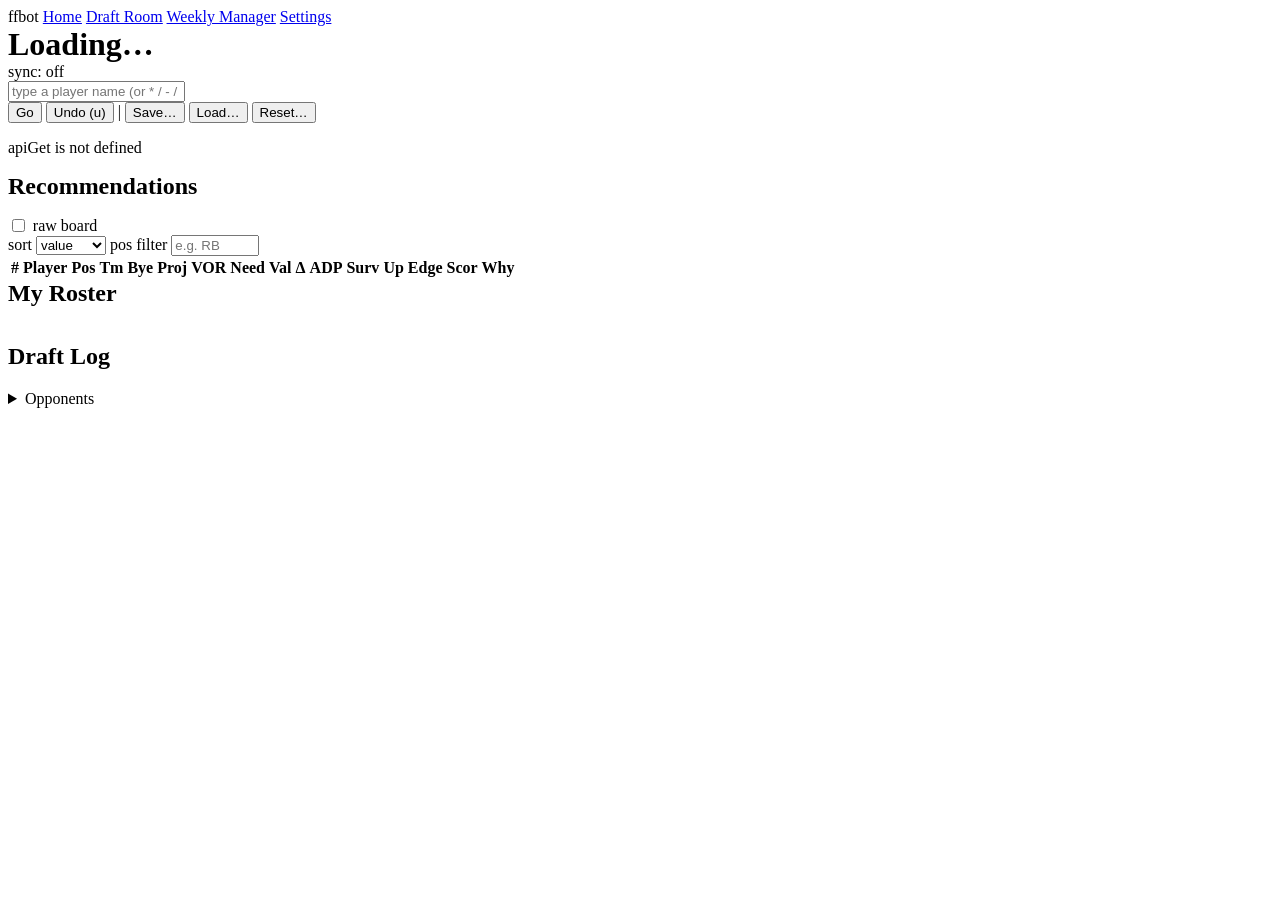
==== web/draft.html @ e7fc100a "Add draft agent bye/concentration/block edge terms and rework the draft room UI Agent: bye-collision" ====
<!doctype html>
<html lang="en">
<head>
<meta charset="utf-8">
<title>ffbot — Draft Room</title>
<link rel="stylesheet" href="/style.css">
</head>
<body>
<header class="top">
  <span class="brand">ffbot</span>
  <a href="/" data-path="/">Home</a>
  <a href="/draft" data-path="/draft">Draft Room</a>
  <a href="/weekly" data-path="/weekly">Weekly Manager</a>
  <a href="/settings" data-path="/settings">Settings</a>
</header>
<main>
  <div class="panel">
    <div class="row" style="justify-content:space-between;">
      <h1 id="header-line" style="margin:0;">Loading…</h1>
      <span id="sync-pill" class="pill">sync: off</span>
    </div>
  </div>

  <div class="panel">
    <div class="row">
      <div class="field" style="flex:1;min-width:260px;position:relative;">
        <input id="cmd-input" placeholder="type a player name (or * / - / u / x / s / p POS / me N / ?query)" autocomplete="off">
        <div id="search-dropdown" class="dropdown" style="display:none;"></div>
      </div>
      <button id="cmd-send" class="primary">Go</button>
      <button id="btn-undo">Undo (u)</button>
      <span class="dim">|</span>
      <button id="btn-save">Save…</button>
      <button id="btn-load">Load…</button>
      <button id="btn-reset" class="danger">Reset…</button>
    </div>
    <p id="message" class="msg"></p>
  </div>

  <div id="pending-panel" class="panel" style="display:none;">
    <h2 style="margin-top:0;">Multiple matches — click one, or type its number</h2>
    <table><tbody id="pending-body"></tbody></table>
  </div>

  <div class="panel">
    <div class="row" style="justify-content:space-between;align-items:flex-start;">
      <div>
        <h2 style="margin:0;">Recommendations</h2>
        <p id="rec-caption" class="dim rec-caption"></p>
      </div>
      <div class="row">
        <label style="margin:0;display:flex;flex-direction:row;align-items:center;gap:0.3rem;">
          <input type="checkbox" id="chk-raw-board" style="width:auto;">
          raw board
        </label>
        <label for="sort-select" style="margin:0;">sort</label>
        <select id="sort-select">
          <option value="value">value</option>
          <option value="vor">vor</option>
          <option value="adp">adp</option>
          <option value="urgency">urgency</option>
          <option value="upside">upside</option>
          <option value="edge">edge</option>
        </select>
        <label for="filter-input" style="margin:0;">pos filter</label>
        <input id="filter-input" placeholder="e.g. RB" style="width:5rem;">
      </div>
    </div>

    <div id="rec-banner" class="banner" style="display:none;"></div>
    <div id="primary-rec" style="display:none;"></div>
    <div id="rec-bands" style="display:none;"></div>

    <div class="tablewrap scrollbox" id="rec-tablewrap">
      <table>
        <thead><tr id="rec-head">
          <th>#</th><th>Player</th><th>Pos</th><th>Tm</th><th>Bye</th>
          <th>Proj</th><th data-col="vor">VOR</th><th>Need</th>
          <th data-col="value">Val</th><th title="Opportunity cost vs. the primary pick">Δ</th>
          <th data-col="adp">ADP</th><th data-col="urgency">Surv</th>
          <th data-col="upside">Up</th><th data-col="edge">Edge</th><th>Scor</th>
          <th class="why-col">Why</th>
        </tr></thead>
        <tbody id="rec-body"></tbody>
      </table>
    </div>
  </div>

  <div id="alerts-panel" class="panel" style="display:none;">
    <h2 style="margin-top:0;">Alerts</h2>
    <ul id="alerts-list" class="alerts"></ul>
  </div>

  <div class="grid-2">
    <div class="panel">
      <h2 style="margin-top:0;">My Roster</h2>
      <table><tbody id="roster-body"></tbody></table>
      <p id="needs-between" class="dim"></p>
    </div>
    <div class="panel">
      <h2 style="margin-top:0;">Draft Log</h2>
      <div class="tablewrap scrollbox">
        <table><tbody id="last-picks-body"></tbody></table>
      </div>
    </div>
  </div>

  <details class="panel" id="opponents-panel">
    <summary>Opponents</summary>
    <p id="demand-line" class="dim"></p>
    <div id="opponents-tabs" class="row tabs" style="margin:0.6rem 0;"></div>
    <table><tbody id="opponent-roster-body"></tbody></table>
    <p id="opponent-unfilled" class="dim"></p>
  </details>
</main>
<script src="/common.js"></script>
<script>
let currentState = null;
let showRawBoard = false;

// --- Header / pending -------------------------------------------------

function renderHeader(h) {
  const onClock = h.on_the_clock ? "YOU ARE ON THE CLOCK" : `team ${h.slot_on_clock} on the clock`;
  document.getElementById("header-line").textContent =
    `PICK ${h.pick} · R${h.round}.${String(h.slot_on_clock).padStart(2, "0")} · ${onClock}`;
  const pill = document.getElementById("sync-pill");
  pill.textContent = `sync: ${h.sync_status}`;
  pill.classList.toggle("on", h.sync_status === "live");
}

function renderPending(pending) {
  const panel = document.getElementById("pending-panel");
  const body = document.getElementById("pending-body");
  body.innerHTML = "";
  if (!pending || pending.length === 0) { panel.style.display = "none"; return; }
  panel.style.display = "block";
  for (const p of pending) {
    const tr = el("tr", { onclick: () => sendPick(p.key) }, [
      el("td", { text: String(p.index) }),
      el("td", { text: p.name }),
      el("td", { text: p.position }),
      el("td", { text: p.team }),
      el("td", { text: fmt(p.proj, 0) }),
      el("td", { text: p.adp !== null ? fmt(p.adp, 0) : "-" }),
    ]);
    body.appendChild(tr);
  }
}

// --- Recommendations ---------------------------------------------------
//
// Ranking is always by `value` (need + depth + edge) — see `rec-caption`.
// When it's my turn, rank 1 is a primary-pick card and ranks 2..N are a
// scrollable table with an opportunity-cost (Δ) column against the
// primary. When it isn't, the same list is grouped by how likely each
// player is to survive to my NEXT pick — ranking them straight by value
// there is close to meaningless, since the top of the list is often
// ~0% likely to reach me.

const SORT_LABELS = { value: "Val", vor: "VOR", adp: "ADP", urgency: "Surv", upside: "Up", edge: "Edge" };

const SURVIVAL_BANDS = [
  { key: "likely", label: "LIKELY", hint: ">60% survive", test: (r) => r.survival !== null && r.survival !== undefined && r.survival > 0.6 },
  { key: "coinflip", label: "COIN FLIP", hint: "25–60%", test: (r) => r.survival !== null && r.survival !== undefined && r.survival >= 0.25 && r.survival <= 0.6 },
  { key: "longshot", label: "LONGSHOT", hint: "<25% — likely gone", test: (r) => r.survival !== null && r.survival !== undefined && r.survival < 0.25 },
  { key: "unknown", label: "NO ADP DATA", hint: "survival unknown", test: (r) => r.survival === null || r.survival === undefined },
];

function whyChildren(r) {
  const children = [];
  if (r.intel_note) children.push(el("div", { class: "intel-note", text: r.intel_note }));
  const flagText = r.flags && r.flags.length ? ` [${r.flags.join(", ")}]` : "";
  const rest = (r.why_parts || []).join("; ") + flagText;
  if (rest) children.push(el("div", { class: "why-rest", text: rest }));
  return children;
}

function recRow(r, opts) {
  opts = opts || {};
  const cells = [
    el("td", { text: String(r.rank) }),
    el("td", { text: r.name }),
    el("td", { text: r.position }),
    el("td", { text: r.team }),
    el("td", { text: r.bye_week !== null ? String(r.bye_week) : "-" }),
    el("td", { text: fmt(r.proj) }),
    el("td", { text: fmt(r.vor) }),
    el("td", { text: fmt(r.need) }),
    el("td", { text: fmt(r.value) }),
  ];
  if (opts.primaryValue !== undefined) {
    const delta = opts.primaryValue - r.value;
    cells.push(el("td", { text: delta > 0.05 ? `-${fmt(delta)}` : "-" }));
  } else {
    cells.push(el("td", { text: "-" }));
  }
  cells.push(
    el("td", { text: r.adp !== null ? fmt(r.adp, 0) : "-" }),
    el("td", { text: r.survival !== null && r.survival !== undefined ? `${fmt(r.survival * 100, 0)}%` : "-" }),
    el("td", { text: r.upside ? fmt(r.upside * 100, 0) : "-" }),
    el("td", { text: r.arbitrage ? fmt(r.arbitrage, 0) : "-" }),
    el("td", { text: r.scoring_edge ? fmt(r.scoring_edge, 0) : "-" }),
    el("td", { class: "why" }, whyChildren(r)),
  );
  return el("tr", { onclick: () => sendPick(r.key) }, cells);
}

function bandRow(r) {
  const survText = r.survival !== null && r.survival !== undefined ? `${fmt(r.survival * 100, 0)}%` : "-";
  const byeText = r.bye_week !== null ? ` · bye ${r.bye_week}` : "";
  return el("tr", { onclick: () => sendPick(r.key), class: r.rank === 1 ? "" : "" }, [
    el("td", { text: String(r.rank) }),
    el("td", { text: `${r.name} (${r.position}${r.team ? " " + r.team : ""}${byeText})` }),
    el("td", { text: survText }),
    el("td", { text: fmt(r.value) }),
    el("td", { class: "why" }, whyChildren(r)),
  ]);
}

function renderPrimaryCard(primary, header) {
  const box = document.getElementById("primary-rec");
  box.innerHTML = "";
  const survivalNote = primary.survival !== null && primary.survival !== undefined
    ? `${fmt(primary.survival * 100, 0)}% chance he's still there at your next pick`
    : "no ADP data to estimate survival";
  box.appendChild(el("div", { class: "primary-rec" }, [
    el("div", { class: "prow" }, [
      el("span", { class: "pname", text: `#1 pick · ${primary.name} (${primary.position}${primary.team ? " " + primary.team : ""})` }),
      el("span", { class: "pvalue", text: `val ${fmt(primary.value)}` }),
    ]),
    el("div", { class: "pmeta", text:
      `bye ${primary.bye_week !== null ? primary.bye_week : "-"} · proj ${fmt(primary.proj)} · ` +
      `VOR ${fmt(primary.vor)} · ADP ${primary.adp !== null ? fmt(primary.adp, 0) : "-"}` }),
    el("div", { class: "pwhy" }, whyChildren(primary)),
    el("div", { class: "psurvival", text: `If you pass: ${survivalNote}` }),
    el("button", { class: "primary", text: "Draft this player", onclick: () => sendPick(primary.key) }),
  ]));
  box.style.display = "block";
}

function renderRecCaption(state) {
  const cap = document.getElementById("rec-caption");
  const label = SORT_LABELS[state.sort] || state.sort;
  cap.textContent = state.sort === "value"
    ? "Ranked by Val = need + depth + edge · every other column is context."
    : `Top picks by Val, re-sorted by ${label} · Val (highlighted) is still the underlying ranking.`;
  document.querySelectorAll("#rec-head th[data-col]").forEach((th) => {
    th.classList.toggle("sort-active", th.dataset.col === state.sort);
  });
}

function renderRecs(state) {
  const recs = state.recommendations;
  const header = state.header;
  const banner = document.getElementById("rec-banner");
  const primaryBox = document.getElementById("primary-rec");
  const bandsBox = document.getElementById("rec-bands");
  const tableWrap = document.getElementById("rec-tablewrap");
  const body = document.getElementById("rec-body");
  body.innerHTML = "";
  bandsBox.innerHTML = "";

  if (!recs.length) {
    banner.style.display = "none";
    primaryBox.style.display = "none";
    bandsBox.style.display = "none";
    tableWrap.style.display = "block";
    return;
  }

  const planning = header.mode === "planning" && !showRawBoard;

  if (planning) {
    banner.textContent = header.next_my_pick === null
      ? "PLANNING — no more picks of yours are scheduled"
      : `PLANNING · your next pick is #${header.next_my_pick} · ` +
        `${header.picks_until_mine} pick${header.picks_until_mine === 1 ? "" : "s"} away`;
    banner.style.display = "block";
    primaryBox.style.display = "none";
    tableWrap.style.display = "none";
    bandsBox.style.display = "block";

    for (const band of SURVIVAL_BANDS) {
      const rows = recs.filter(band.test);
      if (!rows.length) continue;
      bandsBox.appendChild(el("div", { class: `band ${band.key}` }, [
        el("h3", { text: `${band.label} (${band.hint}) — ${rows.length}` }),
        el("table", {}, [el("tbody", {}, rows.map((r) => bandRow(r)))]),
      ]));
    }
    return;
  }

  banner.style.display = "none";
  bandsBox.style.display = "none";
  tableWrap.style.display = "block";

  const primary = recs[0];
  renderPrimaryCard(primary, header);
  for (const r of recs.slice(1)) {
    body.appendChild(recRow(r, { primaryValue: primary.value }));
  }
}

// --- Alerts / roster / draft log / opponents ---------------------------

function renderAlerts(alerts) {
  const panel = document.getElementById("alerts-panel");
  const list = document.getElementById("alerts-list");
  list.innerHTML = "";
  if (!alerts || alerts.length === 0) { panel.style.display = "none"; return; }
  panel.style.display = "block";
  for (const a of alerts) list.appendChild(el("li", { text: a }));
}

function renderRoster(roster) {
  const body = document.getElementById("roster-body");
  body.innerHTML = "";
  for (const p of roster) {
    body.appendChild(el("tr", {}, [
      el("td", { text: p.position }),
      el("td", { text: p.name }),
      el("td", { text: fmt(p.proj, 0) }),
    ]));
  }
}

function renderDraftLog(log) {
  const body = document.getElementById("last-picks-body");
  body.innerHTML = "";
  for (const p of log || []) {
    body.appendChild(el("tr", {}, [
      el("td", { text: String(p.number) }),
      el("td", { text: p.slot !== null && p.slot !== undefined ? `R${p.slot}` : "?" }),
      el("td", { text: p.mine ? "YOU" : "opp" }),
      el("td", { text: p.name }),
    ]));
  }
}

let selectedOpponentSlot = null;

function renderOpponents(opponents, mySlot) {
  opponents = opponents || [];
  const tabs = document.getElementById("opponents-tabs");
  tabs.innerHTML = "";
  if (selectedOpponentSlot === null || !opponents.some((o) => o.slot === selectedOpponentSlot)) {
    selectedOpponentSlot = mySlot;
  }
  for (const o of opponents) {
    tabs.appendChild(el("button", {
      class: "tab-btn" + (o.slot === selectedOpponentSlot ? " active" : ""),
      onclick: () => { selectedOpponentSlot = o.slot; renderOpponents(opponents, mySlot); },
      text: o.is_me ? `You (slot ${o.slot})` : `Team ${o.slot}`,
    }));
  }
  const body = document.getElementById("opponent-roster-body");
  body.innerHTML = "";
  const selected = opponents.find((o) => o.slot === selectedOpponentSlot);
  const unfilledLabel = document.getElementById("opponent-unfilled");
  if (!selected) { unfilledLabel.textContent = ""; return; }
  for (const p of selected.roster) {
    body.appendChild(el("tr", {}, [
      el("td", { text: p.position }),
      el("td", { text: p.name }),
      el("td", { text: fmt(p.proj, 0) }),
    ]));
  }
  unfilledLabel.textContent = selected.unfilled.length
    ? `Still needs: ${selected.unfilled.join(", ")}`
    : "Starting lineup fully covered.";
}

function renderDemandLine(demand) {
  const target = document.getElementById("demand-line");
  const entries = Object.entries(demand || {}).filter(([, v]) => v > 0);
  if (!entries.length) { target.textContent = "No standout demand from the teams ahead of your next pick."; return; }
  entries.sort((a, b) => b[1] - a[1]);
  target.textContent = "Teams picking before your next turn still need: " +
    entries.map(([pos, v]) => `${pos} (${fmt(v * 100, 0)}%)`).join(", ");
}

function renderNeedsBetween(nb) {
  const entries = Object.entries(nb || {});
  const target = document.getElementById("needs-between");
  if (entries.length === 0) { target.textContent = ""; return; }
  entries.sort((a, b) => b[1] - a[1]);
  target.textContent = "Since your last pick: " + entries.map(([pos, n]) => `${n} ${pos}`).join(", ");
}

function renderMessage(text, isError) {
  const el2 = document.getElementById("message");
  el2.textContent = text || "";
  el2.classList.toggle("error", !!isError);
}

// --- State plumbing ------------------------------------------------------

function applyState(state) {
  currentState = state;
  renderHeader(state.header);
  renderPending(state.pending);
  renderRecCaption(state);
  renderRecs(state);
  renderAlerts(state.alerts);
  renderRoster(state.roster);
  renderDraftLog(state.draft_log);
  renderOpponents(state.opponents, state.header.my_slot);
  renderDemandLine(state.demand_ahead);
  renderNeedsBetween(state.needs_between);
  renderMessage(state.message, false);
  document.getElementById("sort-select").value = state.sort;
  document.getElementById("filter-input").value = state.filter_pos || "";
  closeDropdown();
}

async function refresh() {
  try {
    applyState(await apiGet("/api/draft/state"));
  } catch (e) {
    renderMessage(e.message, true);
  }
}

async function sendCommand(line) {
  if (!line) return;
  try {
    applyState(await apiPost("/api/draft/command", { line }));
  } catch (e) {
    renderMessage(e.message, true);
  }
}

async function sendPick(key, mine) {
  try {
    applyState(await apiPost("/api/draft/pick", { key, mine: mine === undefined ? null : mine }));
  } catch (e) {
    renderMessage(e.message, true);
  }
}

// --- Name-search dropdown -------------------------------------------------
//
// Debounced and abort-guarded: the GUI's HTTP server is deliberately
// single-threaded (see scripts/gui.py), so every keystroke's request would
// otherwise serialize behind the last one and the dropdown would lag typing.

let searchTimer = null;
let searchAbort = null;
let dropdownMatches = [];
let dropdownIndex = -1;

function closeDropdown() {
  dropdownMatches = [];
  dropdownIndex = -1;
  const dd = document.getElementById("search-dropdown");
  dd.style.display = "none";
  dd.innerHTML = "";
}

function isCommandLine(raw) {
  const t = raw.trim();
  if (t === "") return true;
  if (t === "u" || t === "x" || t === "s" || t === "q") return true;
  if (/^p(\s|$)/.test(t)) return true;
  if (/^me\s/.test(t)) return true;
  if (t.startsWith("?")) return true;
  if (currentState && currentState.pending && currentState.pending.length && /^\d+$/.test(t)) return true;
  return false;
}

function searchTerm(raw) {
  const t = raw.trim();
  if (t.startsWith("*") || t.startsWith("-")) return t.slice(1).trim();
  return t;
}

function scheduleSearch() {
  const raw = document.getElementById("cmd-input").value;
  if (isCommandLine(raw)) { closeDropdown(); return; }
  const term = searchTerm(raw);
  if (term.length < 2) { closeDropdown(); return; }
  if (searchTimer) clearTimeout(searchTimer);
  searchTimer = setTimeout(() => runSearch(term), 120);
}

async function runSearch(term) {
  if (searchAbort) searchAbort.abort();
  searchAbort = new AbortController();
  try {
    const res = await fetch(`/api/draft/search?q=${encodeURIComponent(term)}&limit=8`, { signal: searchAbort.signal });
    const data = await res.json();
    renderDropdown(data.matches || []);
  } catch (e) {
    if (e.name !== "AbortError") closeDropdown();
  }
}

function renderDropdown(matches) {
  dropdownMatches = matches;
  dropdownIndex = matches.length ? 0 : -1;
  const dd = document.getElementById("search-dropdown");
  dd.innerHTML = "";
  if (!matches.length) { dd.style.display = "none"; return; }
  matches.forEach((m, i) => {
    dd.appendChild(el("div", {
      class: "drow" + (i === 0 ? " active" : ""),
      onmousedown: (e) => { e.preventDefault(); pickFromDropdown(m); },
    }, [
      el("span", { class: "dname", text: `${m.name} (${m.position}${m.team ? " " + m.team : ""})` }),
      el("span", { class: "dmeta", text: m.adp !== null ? `ADP ${fmt(m.adp, 0)}` : "" }),
    ]));
  });
  dd.style.display = "block";
}

function moveDropdown(delta) {
  if (!dropdownMatches.length) return;
  dropdownIndex = Math.max(0, Math.min(dropdownMatches.length - 1, dropdownIndex + delta));
  [...document.getElementById("search-dropdown").children].forEach((row, i) => {
    row.classList.toggle("active", i === dropdownIndex);
  });
}

function pickFromDropdown(m) {
  const raw = document.getElementById("cmd-input").value.trim();
  const mine = raw.startsWith("*") ? true : raw.startsWith("-") ? false : null;
  document.getElementById("cmd-input").value = "";
  closeDropdown();
  sendPick(m.key, mine);
}

// --- Wiring ----------------------------------------------------------------

document.getElementById("cmd-input").addEventListener("input", scheduleSearch);
document.getElementById("cmd-input").addEventListener("keydown", (e) => {
  if (e.key === "ArrowDown") { e.preventDefault(); moveDropdown(1); return; }
  if (e.key === "ArrowUp") { e.preventDefault(); moveDropdown(-1); return; }
  if (e.key === "Escape") { closeDropdown(); return; }
  if (e.key === "Enter") {
    if (dropdownIndex >= 0 && dropdownMatches[dropdownIndex]) {
      e.preventDefault();
      pickFromDropdown(dropdownMatches[dropdownIndex]);
      return;
    }
    document.getElementById("cmd-send").click();
  }
});
document.getElementById("cmd-input").addEventListener("blur", () => {
  // Slight delay so a dropdown-row mousedown still fires before it's torn down.
  setTimeout(closeDropdown, 150);
});

document.getElementById("cmd-send").addEventListener("click", () => {
  const input = document.getElementById("cmd-input");
  closeDropdown();
  sendCommand(input.value);
  input.value = "";
});
document.getElementById("btn-undo").addEventListener("click", () => sendCommand("u"));
document.getElementById("sort-select").addEventListener("change", async (e) => {
  // draft_ui's "s" command only cycles to the next sort -- there is no
  // "jump directly to X" in the shared TUI/GUI command grammar, so the
  // dropdown gets there by cycling until it arrives.
  const target = e.target.value;
  for (let i = 0; i < 6 && currentState && currentState.sort !== target; i++) {
    await sendCommand("s");
  }
});
document.getElementById("filter-input").addEventListener("change", (e) => {
  const v = e.target.value.trim();
  sendCommand(v ? `p ${v}` : "p");
});
document.getElementById("chk-raw-board").addEventListener("change", (e) => {
  showRawBoard = e.target.checked;
  if (currentState) renderRecs(currentState);
});

document.getElementById("btn-save").addEventListener("click", async () => {
  const name = prompt("Save this draft as:");
  if (!name) return;
  try {
    const res = await apiPost("/api/draft/save", { name });
    renderMessage(`saved to ${res.saved}`, false);
  } catch (e) { renderMessage(e.message, true); }
});

document.getElementById("btn-load").addEventListener("click", async () => {
  try {
    const { saves } = await apiGet("/api/draft/saves");
    if (!saves.length) { renderMessage("no saves exist yet", true); return; }
    const name = prompt(`Load which save?\n\n${saves.join(", ")}`);
    if (!name) return;
    applyState(await apiPost("/api/draft/load", { name }));
  } catch (e) { renderMessage(e.message, true); }
});

document.getElementById("btn-reset").addEventListener("click", async () => {
  if (!confirm("Archive the current draft log and start a fresh draft?")) return;
  try {
    applyState(await apiPost("/api/draft/reset", {}));
  } catch (e) { renderMessage(e.message, true); }
});

refresh();
</script>
</body>
</html>
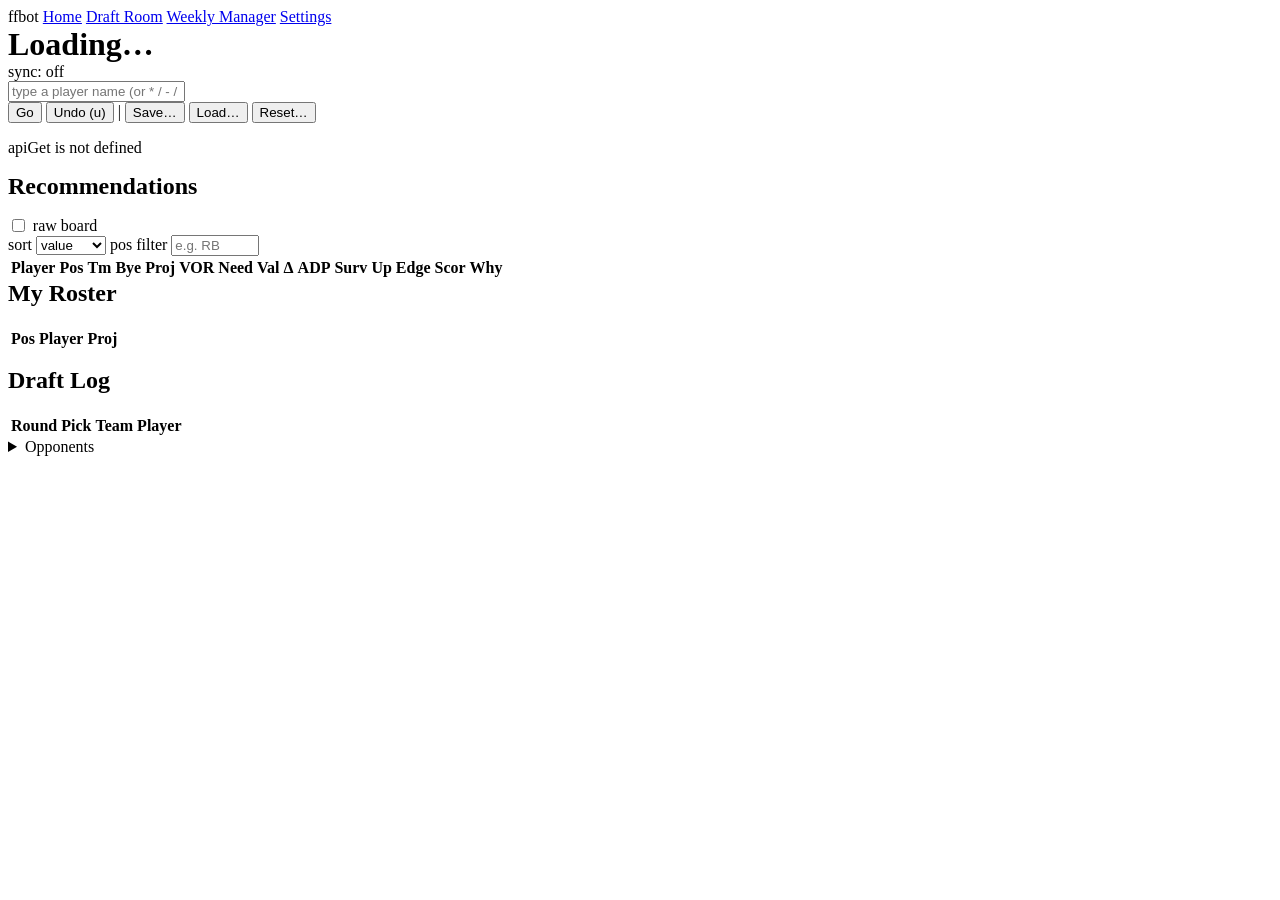
==== commit c1c61093: "Label the draft room's unlabeled numbers and fix the draft-log columns Drop the meaningless rank col" ====
--- a/web/draft.html
+++ b/web/draft.html
@@ -74,12 +74,21 @@
     <div class="tablewrap scrollbox" id="rec-tablewrap">
       <table>
         <thead><tr id="rec-head">
-          <th>#</th><th>Player</th><th>Pos</th><th>Tm</th><th>Bye</th>
-          <th>Proj</th><th data-col="vor">VOR</th><th>Need</th>
-          <th data-col="value">Val</th><th title="Opportunity cost vs. the primary pick">Δ</th>
-          <th data-col="adp">ADP</th><th data-col="urgency">Surv</th>
-          <th data-col="upside">Up</th><th data-col="edge">Edge</th><th>Scor</th>
-          <th class="why-col">Why</th>
+          <th title="Click any row to draft him">Player</th>
+          <th title="Position">Pos</th>
+          <th title="NFL team">Tm</th>
+          <th title="Bye week — he scores nothing that week">Bye</th>
+          <th title="Projected season points under your league's scoring rules">Proj</th>
+          <th data-col="vor" title="Value over replacement: points above a freely-available player at the same position, fixed at board load">VOR</th>
+          <th title="Marginal season points added to your optimal starting lineup given who you've already drafted; falls to ~0 once that position is full">Need</th>
+          <th data-col="value" title="The ranking score: Need + bench depth + edge adjustments. What this list is sorted by.">Val</th>
+          <th title="Opportunity cost: Val given up by taking him instead of the #1 pick above">Δ</th>
+          <th data-col="adp" title="Average draft position — where the market actually takes him">ADP</th>
+          <th data-col="urgency" title="Chance he's still on the board at your next pick, from ADP and its spread">Surv</th>
+          <th data-col="upside" title="Researched breakout potential (0-100) from draft/intel.yml">Up</th>
+          <th data-col="edge" title="ADP arbitrage: picks past our own rank the market lets him fall. Positive is a bargain.">Edge</th>
+          <th title="League-scoring edge: points your league's rules pay him above/below consensus PPR">Scor</th>
+          <th class="why-col" title="Why he's ranked here">Why</th>
         </tr></thead>
         <tbody id="rec-body"></tbody>
       </table>
@@ -94,13 +103,27 @@
   <div class="grid-2">
     <div class="panel">
       <h2 style="margin-top:0;">My Roster</h2>
-      <table><tbody id="roster-body"></tbody></table>
+      <table>
+        <thead><tr>
+          <th>Pos</th><th>Player</th>
+          <th title="Projected season points under your league's scoring rules">Proj</th>
+        </tr></thead>
+        <tbody id="roster-body"></tbody>
+      </table>
       <p id="needs-between" class="dim"></p>
     </div>
     <div class="panel">
       <h2 style="margin-top:0;">Draft Log</h2>
       <div class="tablewrap scrollbox">
-        <table><tbody id="last-picks-body"></tbody></table>
+        <table>
+          <thead><tr>
+            <th title="Draft round">Round</th>
+            <th title="Overall pick number">Pick</th>
+            <th title="Which team made this pick">Team</th>
+            <th>Player</th>
+          </tr></thead>
+          <tbody id="last-picks-body"></tbody>
+        </table>
       </div>
     </div>
   </div>
@@ -109,7 +132,13 @@
     <summary>Opponents</summary>
     <p id="demand-line" class="dim"></p>
     <div id="opponents-tabs" class="row tabs" style="margin:0.6rem 0;"></div>
-    <table><tbody id="opponent-roster-body"></tbody></table>
+    <table>
+      <thead><tr>
+        <th>Pos</th><th>Player</th>
+        <th title="Projected season points under your league's scoring rules">Proj</th>
+      </tr></thead>
+      <tbody id="opponent-roster-body"></tbody>
+    </table>
     <p id="opponent-unfilled" class="dim"></p>
   </details>
 </main>
@@ -179,7 +208,6 @@
 function recRow(r, opts) {
   opts = opts || {};
   const cells = [
-    el("td", { text: String(r.rank) }),
     el("td", { text: r.name }),
     el("td", { text: r.position }),
     el("td", { text: r.team }),
@@ -209,8 +237,7 @@
 function bandRow(r) {
   const survText = r.survival !== null && r.survival !== undefined ? `${fmt(r.survival * 100, 0)}%` : "-";
   const byeText = r.bye_week !== null ? ` · bye ${r.bye_week}` : "";
-  return el("tr", { onclick: () => sendPick(r.key), class: r.rank === 1 ? "" : "" }, [
-    el("td", { text: String(r.rank) }),
+  return el("tr", { onclick: () => sendPick(r.key) }, [
     el("td", { text: `${r.name} (${r.position}${r.team ? " " + r.team : ""}${byeText})` }),
     el("td", { text: survText }),
     el("td", { text: fmt(r.value) }),
@@ -330,10 +357,11 @@
   const body = document.getElementById("last-picks-body");
   body.innerHTML = "";
   for (const p of log || []) {
+    const team = p.mine ? "YOU" : (p.slot !== null && p.slot !== undefined ? `Team ${p.slot}` : "Team ?");
     body.appendChild(el("tr", {}, [
+      el("td", { text: String(p.round) }),
       el("td", { text: String(p.number) }),
-      el("td", { text: p.slot !== null && p.slot !== undefined ? `R${p.slot}` : "?" }),
-      el("td", { text: p.mine ? "YOU" : "opp" }),
+      el("td", { text: team }),
       el("td", { text: p.name }),
     ]));
   }
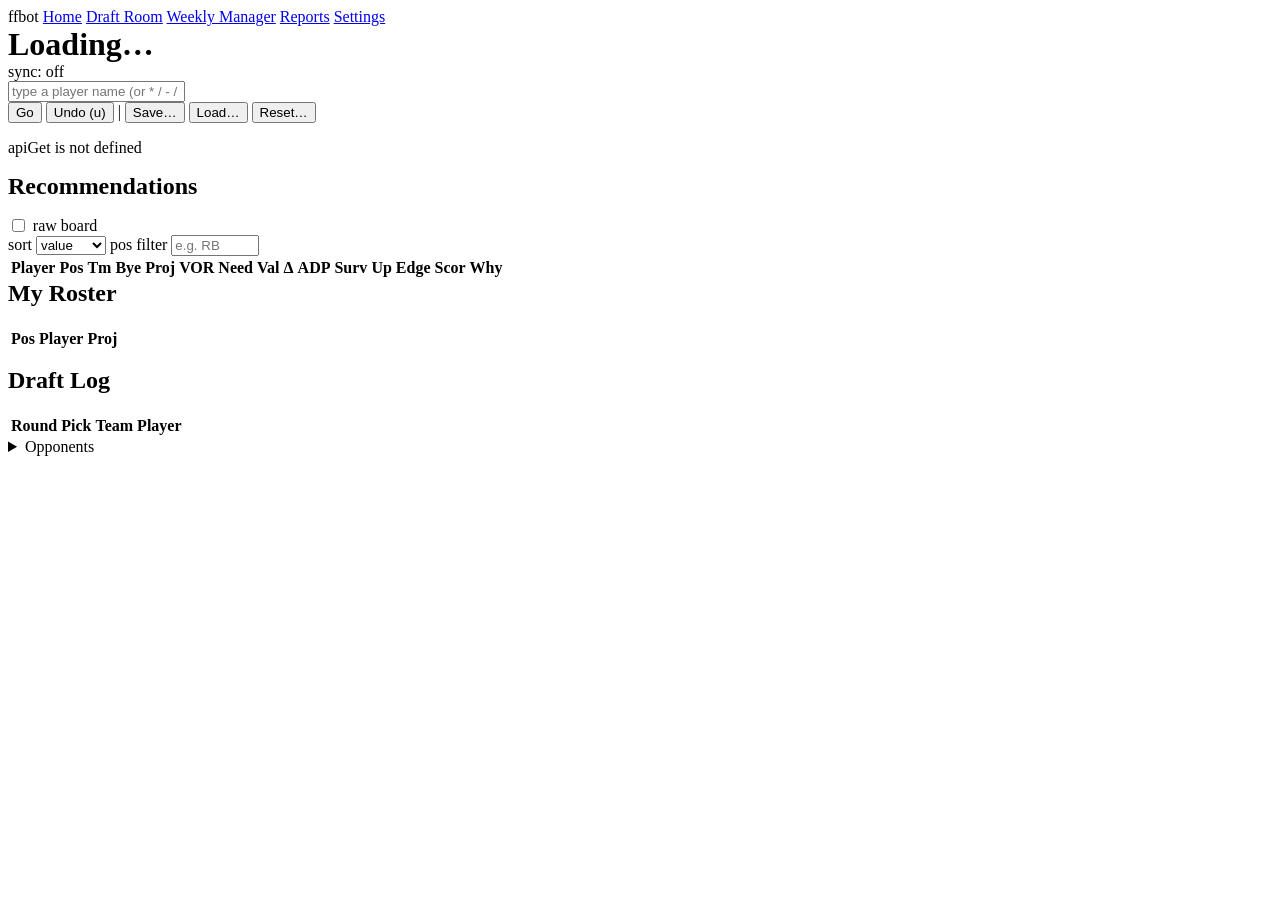
==== commit a9c28662: "Activate live Sleeper paths, wire dormant signals, add local scheduler The Yahoo->Sleeper migration " ====
--- a/web/draft.html
+++ b/web/draft.html
@@ -11,6 +11,7 @@
   <a href="/" data-path="/">Home</a>
   <a href="/draft" data-path="/draft">Draft Room</a>
   <a href="/weekly" data-path="/weekly">Weekly Manager</a>
+  <a href="/reports" data-path="/reports">Reports</a>
   <a href="/settings" data-path="/settings">Settings</a>
 </header>
 <main>
@@ -154,7 +155,8 @@
   document.getElementById("header-line").textContent =
     `PICK ${h.pick} · R${h.round}.${String(h.slot_on_clock).padStart(2, "0")} · ${onClock}`;
   const pill = document.getElementById("sync-pill");
-  pill.textContent = `sync: ${h.sync_status}`;
+  const unmapped = h.sync_unmapped ? ` (${h.sync_unmapped} unmapped)` : "";
+  pill.textContent = `sync: ${h.sync_status}${unmapped}`;
   pill.classList.toggle("on", h.sync_status === "live");
 }
 
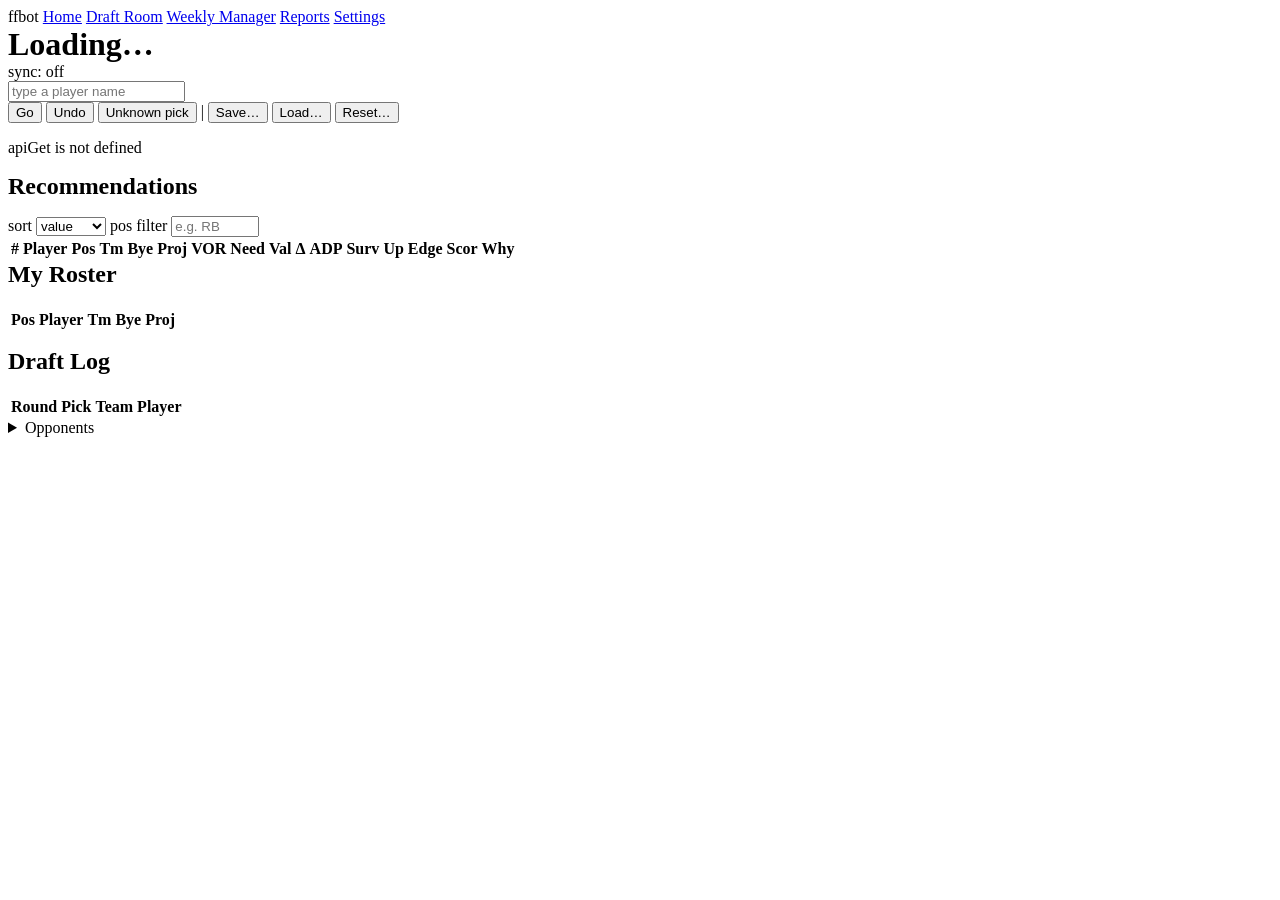
==== commit 0b7f57b0: "Retire FAAB support and polish the draft room UI Waivers are always rolling-priority in this codebas" ====
--- a/web/draft.html
+++ b/web/draft.html
@@ -25,11 +25,12 @@
   <div class="panel">
     <div class="row">
       <div class="field" style="flex:1;min-width:260px;position:relative;">
-        <input id="cmd-input" placeholder="type a player name (or * / - / u / x / s / p POS / me N / ?query)" autocomplete="off">
+        <input id="cmd-input" placeholder="type a player name" autocomplete="off">
         <div id="search-dropdown" class="dropdown" style="display:none;"></div>
       </div>
       <button id="cmd-send" class="primary">Go</button>
-      <button id="btn-undo">Undo (u)</button>
+      <button id="btn-undo">Undo</button>
+      <button id="btn-unknown" title="Record that a pick happened without knowing who it was">Unknown pick</button>
       <span class="dim">|</span>
       <button id="btn-save">Save…</button>
       <button id="btn-load">Load…</button>
@@ -50,10 +51,6 @@
         <p id="rec-caption" class="dim rec-caption"></p>
       </div>
       <div class="row">
-        <label style="margin:0;display:flex;flex-direction:row;align-items:center;gap:0.3rem;">
-          <input type="checkbox" id="chk-raw-board" style="width:auto;">
-          raw board
-        </label>
         <label for="sort-select" style="margin:0;">sort</label>
         <select id="sort-select">
           <option value="value">value</option>
@@ -68,13 +65,10 @@
       </div>
     </div>
 
-    <div id="rec-banner" class="banner" style="display:none;"></div>
-    <div id="primary-rec" style="display:none;"></div>
-    <div id="rec-bands" style="display:none;"></div>
-
     <div class="tablewrap scrollbox" id="rec-tablewrap">
       <table>
         <thead><tr id="rec-head">
+          <th class="rank-col" title="Where this player ranks in the list as currently sorted">#</th>
           <th title="Click any row to draft him">Player</th>
           <th title="Position">Pos</th>
           <th title="NFL team">Tm</th>
@@ -83,9 +77,9 @@
           <th data-col="vor" title="Value over replacement: points above a freely-available player at the same position, fixed at board load">VOR</th>
           <th title="Marginal season points added to your optimal starting lineup given who you've already drafted; falls to ~0 once that position is full">Need</th>
           <th data-col="value" title="The ranking score: Need + bench depth + edge adjustments. What this list is sorted by.">Val</th>
-          <th title="Opportunity cost: Val given up by taking him instead of the #1 pick above">Δ</th>
+          <th title="Opportunity cost: Val given up by taking him instead of the highest-Val player in this list">Δ</th>
           <th data-col="adp" title="Average draft position — where the market actually takes him">ADP</th>
-          <th data-col="urgency" title="Chance he's still on the board at your next pick, from ADP and its spread">Surv</th>
+          <th data-col="urgency" title="Chance he's still on the board at your NEXT turn (the pick named in the caption), from ADP and its spread">Surv</th>
           <th data-col="upside" title="Researched breakout potential (0-100) from draft/intel.yml">Up</th>
           <th data-col="edge" title="ADP arbitrage: picks past our own rank the market lets him fall. Positive is a bargain.">Edge</th>
           <th title="League-scoring edge: points your league's rules pay him above/below consensus PPR">Scor</th>
@@ -96,17 +90,14 @@
     </div>
   </div>
 
-  <div id="alerts-panel" class="panel" style="display:none;">
-    <h2 style="margin-top:0;">Alerts</h2>
-    <ul id="alerts-list" class="alerts"></ul>
-  </div>
-
   <div class="grid-2">
     <div class="panel">
       <h2 style="margin-top:0;">My Roster</h2>
       <table>
         <thead><tr>
           <th>Pos</th><th>Player</th>
+          <th title="NFL team">Tm</th>
+          <th title="Bye week — he scores nothing that week">Bye</th>
           <th title="Projected season points under your league's scoring rules">Proj</th>
         </tr></thead>
         <tbody id="roster-body"></tbody>
@@ -136,6 +127,8 @@
     <table>
       <thead><tr>
         <th>Pos</th><th>Player</th>
+        <th title="NFL team">Tm</th>
+        <th title="Bye week — he scores nothing that week">Bye</th>
         <th title="Projected season points under your league's scoring rules">Proj</th>
       </tr></thead>
       <tbody id="opponent-roster-body"></tbody>
@@ -146,18 +139,26 @@
 <script src="/common.js"></script>
 <script>
 let currentState = null;
-let showRawBoard = false;
 
 // --- Header / pending -------------------------------------------------
 
 function renderHeader(h) {
   const onClock = h.on_the_clock ? "YOU ARE ON THE CLOCK" : `team ${h.slot_on_clock} on the clock`;
-  document.getElementById("header-line").textContent =
+  const line = document.getElementById("header-line");
+  line.textContent =
     `PICK ${h.pick} · R${h.round}.${String(h.slot_on_clock).padStart(2, "0")} · ${onClock}`;
+  // The only "it's your turn" cue on the page now that the primary-pick
+  // card is gone -- the recommendations panel itself renders identically
+  // whether or not I'm on the clock.
+  line.classList.toggle("on-clock", !!h.on_the_clock);
   const pill = document.getElementById("sync-pill");
   const unmapped = h.sync_unmapped ? ` (${h.sync_unmapped} unmapped)` : "";
   pill.textContent = `sync: ${h.sync_status}${unmapped}`;
   pill.classList.toggle("on", h.sync_status === "live");
+  // "off" with a reason attached (--sync is on by default now, so this is
+  // the normal way to find out setup didn't finish) shows why on hover
+  // rather than leaving it a silent mystery.
+  pill.title = h.sync_status === "off" && h.sync_reason ? h.sync_reason : "";
 }
 
 function renderPending(pending) {
@@ -181,22 +182,19 @@
 
 // --- Recommendations ---------------------------------------------------
 //
-// Ranking is always by `value` (need + depth + edge) — see `rec-caption`.
-// When it's my turn, rank 1 is a primary-pick card and ranks 2..N are a
-// scrollable table with an opportunity-cost (Δ) column against the
-// primary. When it isn't, the same list is grouped by how likely each
-// player is to survive to my NEXT pick — ranking them straight by value
-// there is close to meaningless, since the top of the list is often
-// ~0% likely to reach me.
+// One table, always, in every draft state: ranked by `value` (need + depth
+// + edge), rank 1 included as an ordinary row. There is deliberately no
+// separate treatment for "my turn" vs. "someone else's turn" — with live
+// sync the panel is glanced at continuously, and a layout that reshapes
+// itself as picks land is harder to read than one that never moves.
+//
+// Two earlier shapes were removed for that reason: a highlighted #1 card
+// (it drew the eye to a single row when the interesting information is the
+// comparison between rows) and survival-banded sub-tables (they split one
+// ordering into four and buried the Val ranking). Survival lives in its own
+// column instead — see `renderRecCaption` for the pick it is measured to.
 
 const SORT_LABELS = { value: "Val", vor: "VOR", adp: "ADP", urgency: "Surv", upside: "Up", edge: "Edge" };
-
-const SURVIVAL_BANDS = [
-  { key: "likely", label: "LIKELY", hint: ">60% survive", test: (r) => r.survival !== null && r.survival !== undefined && r.survival > 0.6 },
-  { key: "coinflip", label: "COIN FLIP", hint: "25–60%", test: (r) => r.survival !== null && r.survival !== undefined && r.survival >= 0.25 && r.survival <= 0.6 },
-  { key: "longshot", label: "LONGSHOT", hint: "<25% — likely gone", test: (r) => r.survival !== null && r.survival !== undefined && r.survival < 0.25 },
-  { key: "unknown", label: "NO ADP DATA", hint: "survival unknown", test: (r) => r.survival === null || r.survival === undefined },
-];
 
 function whyChildren(r) {
   const children = [];
@@ -210,6 +208,10 @@
 function recRow(r, opts) {
   opts = opts || {};
   const cells = [
+    // `rank` is assigned server-side AFTER the sort is applied (see
+    // webapi.draft_state_json), so it always reads 1..N down the page
+    // rather than carrying a stale by-value position.
+    el("td", { class: "rank-col", text: String(r.rank) }),
     el("td", { text: r.name }),
     el("td", { text: r.position }),
     el("td", { text: r.team }),
@@ -219,12 +221,11 @@
     el("td", { text: fmt(r.need) }),
     el("td", { text: fmt(r.value) }),
   ];
-  if (opts.primaryValue !== undefined) {
-    const delta = opts.primaryValue - r.value;
-    cells.push(el("td", { text: delta > 0.05 ? `-${fmt(delta)}` : "-" }));
-  } else {
-    cells.push(el("td", { text: "-" }));
-  }
+  // Against the highest-Val row in the list, not against row 1: under a
+  // non-value sort those are different players, and the opportunity cost of
+  // a pick is what the best available option was worth, wherever it sorted.
+  const delta = opts.bestValue !== undefined ? opts.bestValue - r.value : 0;
+  cells.push(el("td", { text: delta > 0.05 ? `-${fmt(delta)}` : "-" }));
   cells.push(
     el("td", { text: r.adp !== null ? fmt(r.adp, 0) : "-" }),
     el("td", { text: r.survival !== null && r.survival !== undefined ? `${fmt(r.survival * 100, 0)}%` : "-" }),
@@ -236,44 +237,31 @@
   return el("tr", { onclick: () => sendPick(r.key) }, cells);
 }
 
-function bandRow(r) {
-  const survText = r.survival !== null && r.survival !== undefined ? `${fmt(r.survival * 100, 0)}%` : "-";
-  const byeText = r.bye_week !== null ? ` · bye ${r.bye_week}` : "";
-  return el("tr", { onclick: () => sendPick(r.key) }, [
-    el("td", { text: `${r.name} (${r.position}${r.team ? " " + r.team : ""}${byeText})` }),
-    el("td", { text: survText }),
-    el("td", { text: fmt(r.value) }),
-    el("td", { class: "why" }, whyChildren(r)),
-  ]);
-}
-
-function renderPrimaryCard(primary, header) {
-  const box = document.getElementById("primary-rec");
-  box.innerHTML = "";
-  const survivalNote = primary.survival !== null && primary.survival !== undefined
-    ? `${fmt(primary.survival * 100, 0)}% chance he's still there at your next pick`
-    : "no ADP data to estimate survival";
-  box.appendChild(el("div", { class: "primary-rec" }, [
-    el("div", { class: "prow" }, [
-      el("span", { class: "pname", text: `#1 pick · ${primary.name} (${primary.position}${primary.team ? " " + primary.team : ""})` }),
-      el("span", { class: "pvalue", text: `val ${fmt(primary.value)}` }),
-    ]),
-    el("div", { class: "pmeta", text:
-      `bye ${primary.bye_week !== null ? primary.bye_week : "-"} · proj ${fmt(primary.proj)} · ` +
-      `VOR ${fmt(primary.vor)} · ADP ${primary.adp !== null ? fmt(primary.adp, 0) : "-"}` }),
-    el("div", { class: "pwhy" }, whyChildren(primary)),
-    el("div", { class: "psurvival", text: `If you pass: ${survivalNote}` }),
-    el("button", { class: "primary", text: "Draft this player", onclick: () => sendPick(primary.key) }),
-  ]));
-  box.style.display = "block";
+// The caption is the only place the survival target pick is named, so the
+// Surv column is never an unlabelled percentage. `survival_to_pick` is my
+// next turn STRICTLY after the current pick (see webapi's header) — the
+// same number whether or not I'm on the clock, which is what lets the
+// table keep one meaning in every draft state.
+function turnCaption(h) {
+  if (h.survival_to_pick === null || h.survival_to_pick === undefined) {
+    return h.on_the_clock
+      ? "This is your last pick — nothing left for Surv to measure against."
+      : "You have no picks left.";
+  }
+  const away = h.survival_to_pick - h.pick;
+  const gap = `pick ${h.survival_to_pick}, ${away} pick${away === 1 ? "" : "s"} away`;
+  return h.on_the_clock
+    ? `Surv = chance he lasts to your NEXT turn (${gap}) if you pass on him now.`
+    : `Your next turn is ${gap}. Surv = chance he's still there when it arrives.`;
 }
 
 function renderRecCaption(state) {
   const cap = document.getElementById("rec-caption");
   const label = SORT_LABELS[state.sort] || state.sort;
-  cap.textContent = state.sort === "value"
-    ? "Ranked by Val = need + depth + edge · every other column is context."
-    : `Top picks by Val, re-sorted by ${label} · Val (highlighted) is still the underlying ranking.`;
+  const ranking = state.sort === "value"
+    ? "Ranked by Val = need + depth + edge."
+    : `Top picks by Val, re-sorted by ${label} — Val (highlighted) is still the underlying ranking.`;
+  cap.textContent = `${ranking} ${turnCaption(state.header)}`;
   document.querySelectorAll("#rec-head th[data-col]").forEach((th) => {
     th.classList.toggle("sort-active", th.dataset.col === state.sort);
   });
@@ -281,75 +269,29 @@
 
 function renderRecs(state) {
   const recs = state.recommendations;
-  const header = state.header;
-  const banner = document.getElementById("rec-banner");
-  const primaryBox = document.getElementById("primary-rec");
-  const bandsBox = document.getElementById("rec-bands");
-  const tableWrap = document.getElementById("rec-tablewrap");
   const body = document.getElementById("rec-body");
   body.innerHTML = "";
-  bandsBox.innerHTML = "";
-
-  if (!recs.length) {
-    banner.style.display = "none";
-    primaryBox.style.display = "none";
-    bandsBox.style.display = "none";
-    tableWrap.style.display = "block";
-    return;
-  }
-
-  const planning = header.mode === "planning" && !showRawBoard;
-
-  if (planning) {
-    banner.textContent = header.next_my_pick === null
-      ? "PLANNING — no more picks of yours are scheduled"
-      : `PLANNING · your next pick is #${header.next_my_pick} · ` +
-        `${header.picks_until_mine} pick${header.picks_until_mine === 1 ? "" : "s"} away`;
-    banner.style.display = "block";
-    primaryBox.style.display = "none";
-    tableWrap.style.display = "none";
-    bandsBox.style.display = "block";
-
-    for (const band of SURVIVAL_BANDS) {
-      const rows = recs.filter(band.test);
-      if (!rows.length) continue;
-      bandsBox.appendChild(el("div", { class: `band ${band.key}` }, [
-        el("h3", { text: `${band.label} (${band.hint}) — ${rows.length}` }),
-        el("table", {}, [el("tbody", {}, rows.map((r) => bandRow(r)))]),
-      ]));
-    }
-    return;
-  }
-
-  banner.style.display = "none";
-  bandsBox.style.display = "none";
-  tableWrap.style.display = "block";
-
-  const primary = recs[0];
-  renderPrimaryCard(primary, header);
-  for (const r of recs.slice(1)) {
-    body.appendChild(recRow(r, { primaryValue: primary.value }));
-  }
-}
-
-// --- Alerts / roster / draft log / opponents ---------------------------
-
-function renderAlerts(alerts) {
-  const panel = document.getElementById("alerts-panel");
-  const list = document.getElementById("alerts-list");
-  list.innerHTML = "";
-  if (!alerts || alerts.length === 0) { panel.style.display = "none"; return; }
-  panel.style.display = "block";
-  for (const a of alerts) list.appendChild(el("li", { text: a }));
-}
+  if (!recs.length) return;
+  const bestValue = Math.max(...recs.map((r) => r.value));
+  for (const r of recs) {
+    body.appendChild(recRow(r, { bestValue }));
+  }
+}
+
+// --- Roster / draft log / opponents ------------------------------------
 
 function renderRoster(roster) {
   const body = document.getElementById("roster-body");
   body.innerHTML = "";
+  // Bye weeks are shown here so a collision is something you scan for
+  // while deciding, not something you have to notice on your own.
+  // has already become a BYE alert.
   for (const p of roster) {
     body.appendChild(el("tr", {}, [
       el("td", { text: p.position }),
       el("td", { text: p.name }),
+      el("td", { text: p.team || "-" }),
+      el("td", { text: p.bye_week !== null && p.bye_week !== undefined ? String(p.bye_week) : "-" }),
       el("td", { text: fmt(p.proj, 0) }),
     ]));
   }
@@ -371,29 +313,33 @@
 
 let selectedOpponentSlot = null;
 
+// "Opponents" excludes my own team on purpose -- I'm not an opponent of
+// myself, and my roster already has its own panel above this one.
 function renderOpponents(opponents, mySlot) {
-  opponents = opponents || [];
+  const others = (opponents || []).filter((o) => !o.is_me);
   const tabs = document.getElementById("opponents-tabs");
   tabs.innerHTML = "";
-  if (selectedOpponentSlot === null || !opponents.some((o) => o.slot === selectedOpponentSlot)) {
-    selectedOpponentSlot = mySlot;
-  }
-  for (const o of opponents) {
+  if (selectedOpponentSlot === null || !others.some((o) => o.slot === selectedOpponentSlot)) {
+    selectedOpponentSlot = others.length ? others[0].slot : null;
+  }
+  for (const o of others) {
     tabs.appendChild(el("button", {
       class: "tab-btn" + (o.slot === selectedOpponentSlot ? " active" : ""),
       onclick: () => { selectedOpponentSlot = o.slot; renderOpponents(opponents, mySlot); },
-      text: o.is_me ? `You (slot ${o.slot})` : `Team ${o.slot}`,
+      text: `Team ${o.slot}`,
     }));
   }
   const body = document.getElementById("opponent-roster-body");
   body.innerHTML = "";
-  const selected = opponents.find((o) => o.slot === selectedOpponentSlot);
+  const selected = others.find((o) => o.slot === selectedOpponentSlot);
   const unfilledLabel = document.getElementById("opponent-unfilled");
   if (!selected) { unfilledLabel.textContent = ""; return; }
   for (const p of selected.roster) {
     body.appendChild(el("tr", {}, [
       el("td", { text: p.position }),
       el("td", { text: p.name }),
+      el("td", { text: p.team || "-" }),
+      el("td", { text: p.bye_week !== null && p.bye_week !== undefined ? String(p.bye_week) : "-" }),
       el("td", { text: fmt(p.proj, 0) }),
     ]));
   }
@@ -433,7 +379,6 @@
   renderPending(state.pending);
   renderRecCaption(state);
   renderRecs(state);
-  renderAlerts(state.alerts);
   renderRoster(state.roster);
   renderDraftLog(state.draft_log);
   renderOpponents(state.opponents, state.header.my_slot);
@@ -470,6 +415,17 @@
   }
 }
 
+// Sort/filter are view state, not draft state -- one request, straight to
+// /api/draft/view, never through /api/draft/command (see draft_view_action
+// in scripts/gui.py for why: nothing here belongs in draft_log.jsonl).
+async function sendView(changes) {
+  try {
+    applyState(await apiPost("/api/draft/view", changes));
+  } catch (e) {
+    renderMessage(e.message, true);
+  }
+}
+
 // --- Name-search dropdown -------------------------------------------------
 //
 // Debounced and abort-guarded: the GUI's HTTP server is deliberately
@@ -489,27 +445,12 @@
   dd.innerHTML = "";
 }
 
-function isCommandLine(raw) {
-  const t = raw.trim();
-  if (t === "") return true;
-  if (t === "u" || t === "x" || t === "s" || t === "q") return true;
-  if (/^p(\s|$)/.test(t)) return true;
-  if (/^me\s/.test(t)) return true;
-  if (t.startsWith("?")) return true;
-  if (currentState && currentState.pending && currentState.pending.length && /^\d+$/.test(t)) return true;
-  return false;
-}
-
-function searchTerm(raw) {
-  const t = raw.trim();
-  if (t.startsWith("*") || t.startsWith("-")) return t.slice(1).trim();
-  return t;
-}
-
+// The box is player-name search only -- no command grammar reaches it, so
+// every keystroke past the minimum length just searches. (Undo/sort/filter/
+// reset still go through /api/draft/command via their own buttons/selects,
+// which is a separate, fixed vocabulary the user never has to type.)
 function scheduleSearch() {
-  const raw = document.getElementById("cmd-input").value;
-  if (isCommandLine(raw)) { closeDropdown(); return; }
-  const term = searchTerm(raw);
+  const term = document.getElementById("cmd-input").value.trim();
   if (term.length < 2) { closeDropdown(); return; }
   if (searchTimer) clearTimeout(searchTimer);
   searchTimer = setTimeout(() => runSearch(term), 120);
@@ -524,6 +465,36 @@
     renderDropdown(data.matches || []);
   } catch (e) {
     if (e.name !== "AbortError") closeDropdown();
+  }
+}
+
+// Enter/Go with nothing explicitly highlighted in the dropdown yet (e.g. a
+// fast Enter right after typing, before the debounced search has landed) --
+// resolves the same "single match, or a unique exact match" rule
+// draft_ui._search_and_pick uses (see webapi.draft_search_json's
+// unambiguous_key), so a clean, unambiguous name still drafts in one motion
+// without ever routing free text through the command grammar. Anything less
+// than unambiguous leaves the ranked dropdown open for an explicit pick --
+// never guesses among real candidates.
+async function resolveAndPick(raw) {
+  const query = raw.trim();
+  if (!query) return;
+  try {
+    const res = await fetch(`/api/draft/search?q=${encodeURIComponent(query)}&limit=8`);
+    const data = await res.json();
+    if (data.unambiguous_key) {
+      closeDropdown();
+      document.getElementById("cmd-input").value = "";
+      sendPick(data.unambiguous_key);
+      return;
+    }
+    if (data.matches && data.matches.length) {
+      renderDropdown(data.matches);
+    } else {
+      renderMessage(`no match for "${query}"`, true);
+    }
+  } catch (e) {
+    renderMessage(e.message, true);
   }
 }
 
@@ -554,11 +525,14 @@
 }
 
 function pickFromDropdown(m) {
-  const raw = document.getElementById("cmd-input").value.trim();
-  const mine = raw.startsWith("*") ? true : raw.startsWith("-") ? false : null;
+  // Ownership is always auto-inferred from the pick number now (mine:
+  // null) -- the same rule a table row click already uses. There is no
+  // way left to type an explicit mine/opponent override; draft.my_picks
+  // in config.yml is the escape hatch for keepers/traded picks that break
+  // the snake arithmetic.
   document.getElementById("cmd-input").value = "";
   closeDropdown();
-  sendPick(m.key, mine);
+  sendPick(m.key);
 }
 
 // --- Wiring ----------------------------------------------------------------
@@ -569,12 +543,12 @@
   if (e.key === "ArrowUp") { e.preventDefault(); moveDropdown(-1); return; }
   if (e.key === "Escape") { closeDropdown(); return; }
   if (e.key === "Enter") {
+    e.preventDefault();
     if (dropdownIndex >= 0 && dropdownMatches[dropdownIndex]) {
-      e.preventDefault();
       pickFromDropdown(dropdownMatches[dropdownIndex]);
       return;
     }
-    document.getElementById("cmd-send").click();
+    resolveAndPick(document.getElementById("cmd-input").value);
   }
 });
 document.getElementById("cmd-input").addEventListener("blur", () => {
@@ -583,30 +557,13 @@
 });
 
 document.getElementById("cmd-send").addEventListener("click", () => {
-  const input = document.getElementById("cmd-input");
   closeDropdown();
-  sendCommand(input.value);
-  input.value = "";
+  resolveAndPick(document.getElementById("cmd-input").value);
 });
 document.getElementById("btn-undo").addEventListener("click", () => sendCommand("u"));
-document.getElementById("sort-select").addEventListener("change", async (e) => {
-  // draft_ui's "s" command only cycles to the next sort -- there is no
-  // "jump directly to X" in the shared TUI/GUI command grammar, so the
-  // dropdown gets there by cycling until it arrives.
-  const target = e.target.value;
-  for (let i = 0; i < 6 && currentState && currentState.sort !== target; i++) {
-    await sendCommand("s");
-  }
-});
-document.getElementById("filter-input").addEventListener("change", (e) => {
-  const v = e.target.value.trim();
-  sendCommand(v ? `p ${v}` : "p");
-});
-document.getElementById("chk-raw-board").addEventListener("change", (e) => {
-  showRawBoard = e.target.checked;
-  if (currentState) renderRecs(currentState);
-});
-
+document.getElementById("btn-unknown").addEventListener("click", () => sendCommand("x"));
+document.getElementById("sort-select").addEventListener("change", (e) => sendView({ sort: e.target.value }));
+document.getElementById("filter-input").addEventListener("change", (e) => sendView({ filter_pos: e.target.value.trim() }));
 document.getElementById("btn-save").addEventListener("click", async () => {
   const name = prompt("Save this draft as:");
   if (!name) return;
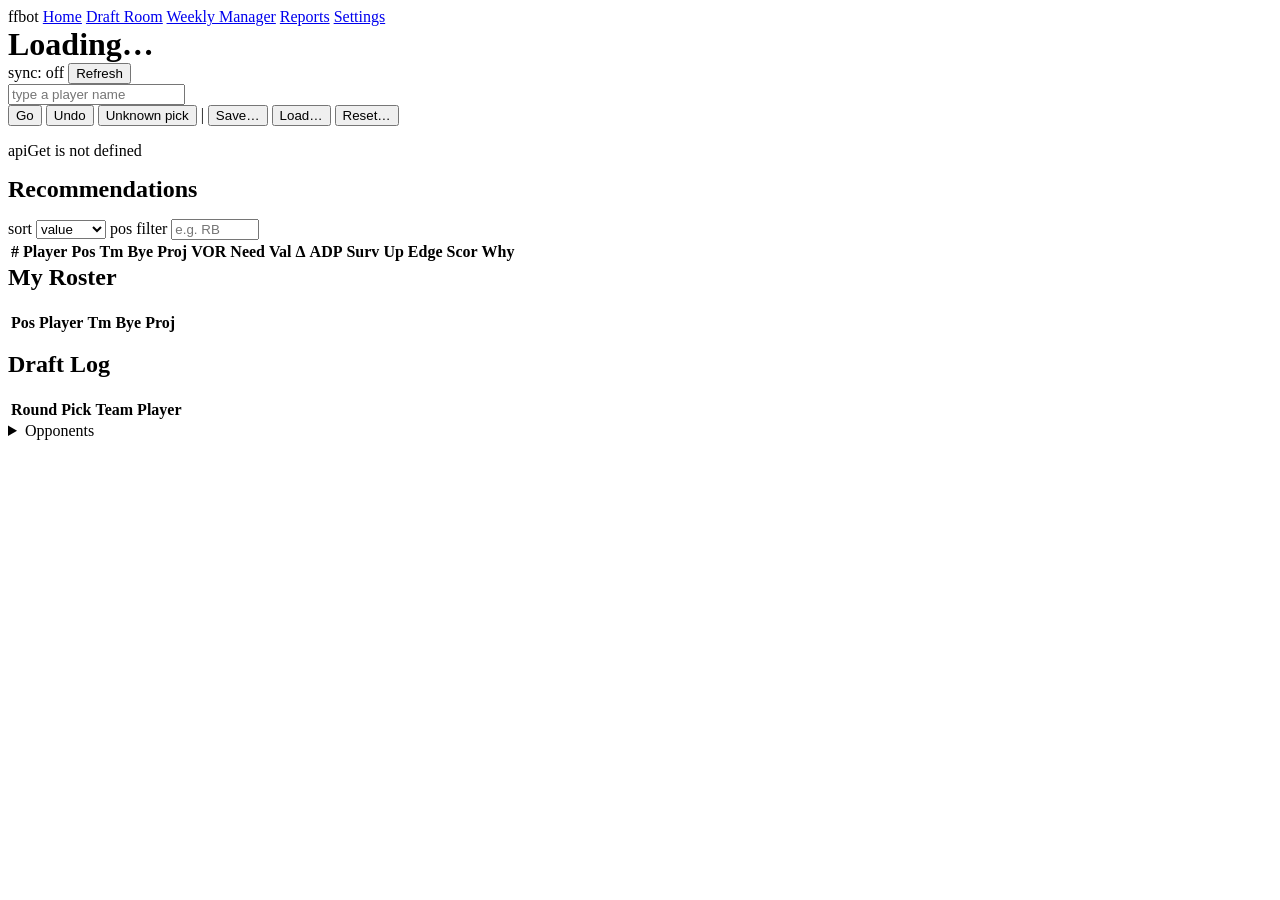
==== commit 7e2a9ab2: "Make live draft sync survive the ways it was silently dying Rehearsing against a Sleeper mock draft " ====
--- a/web/draft.html
+++ b/web/draft.html
@@ -18,8 +18,13 @@
   <div class="panel">
     <div class="row" style="justify-content:space-between;">
       <h1 id="header-line" style="margin:0;">Loading…</h1>
-      <span id="sync-pill" class="pill">sync: off</span>
+      <div class="row">
+        <span id="last-synced" class="dim"></span>
+        <span id="sync-pill" class="pill">sync: off</span>
+        <button id="refresh-btn" class="primary">Refresh</button>
+      </div>
     </div>
+    <p id="sync-note" class="dim" style="display:none;"></p>
   </div>
 
   <div class="panel">
@@ -159,6 +164,13 @@
   // the normal way to find out setup didn't finish) shows why on hover
   // rather than leaving it a silent mystery.
   pill.title = h.sync_status === "off" && h.sync_reason ? h.sync_reason : "";
+  // sync_note is a footnote for a sync that IS live/degraded (e.g.
+  // rehearsing against a Sleeper mock draft) -- unlike sync_reason, shown
+  // outright rather than only on hover, since it explains ongoing behavior
+  // (ownership inferred, not read from your roster) not just a status word.
+  const noteLine = document.getElementById("sync-note");
+  noteLine.textContent = h.sync_note || "";
+  noteLine.style.display = h.sync_note ? "" : "none";
 }
 
 function renderPending(pending) {
@@ -373,7 +385,8 @@
 
 // --- State plumbing ------------------------------------------------------
 
-function applyState(state) {
+function applyState(state, opts) {
+  const silent = !!(opts && opts.silent);
   currentState = state;
   renderHeader(state.header);
   renderPending(state.pending);
@@ -384,17 +397,40 @@
   renderOpponents(state.opponents, state.header.my_slot);
   renderDemandLine(state.demand_ahead);
   renderNeedsBetween(state.needs_between);
-  renderMessage(state.message, false);
   document.getElementById("sort-select").value = state.sort;
-  document.getElementById("filter-input").value = state.filter_pos || "";
-  closeDropdown();
-}
-
-async function refresh() {
-  try {
-    applyState(await apiGet("/api/draft/state"));
+  // Stamped on EVERY apply, silent or not. This is the page's only proof
+  // of life when a poll (or the Refresh button) lands on a draft where
+  // nothing has changed: without it, a working refresh and a dead one look
+  // exactly alike, which is precisely how the button reads as broken.
+  renderLastSynced();
+  // A silent background poll must not clobber what's mid-typing or steal
+  // an error the user hasn't seen yet -- the filter input, the search
+  // dropdown, and the message line are all left alone in that case. An
+  // explicit refresh (button, or the very first load) still resets them.
+  if (!silent) {
+    document.getElementById("filter-input").value = state.filter_pos || "";
+    renderMessage(state.message, false);
+    closeDropdown();
+  }
+}
+
+function renderLastSynced() {
+  const el2 = document.getElementById("last-synced");
+  el2.textContent = "updated " + new Date().toLocaleTimeString();
+  // Re-trigger the CSS flash by tearing the class off and forcing a
+  // reflow before re-adding it -- otherwise a second update within the
+  // animation's lifetime is silently ignored and the tick goes unseen.
+  el2.classList.remove("flash");
+  void el2.offsetWidth;
+  el2.classList.add("flash");
+}
+
+async function refresh(opts) {
+  const silent = !!(opts && opts.silent);
+  try {
+    applyState(await apiGet("/api/draft/state"), { silent });
   } catch (e) {
-    renderMessage(e.message, true);
+    if (!silent) renderMessage(e.message, true);
   }
 }
 
@@ -590,7 +626,74 @@
   } catch (e) { renderMessage(e.message, true); }
 });
 
-refresh();
+// Refresh is deliberately NOT the same call the auto-poll makes. The poll
+// hits /api/draft/state, which only drains what the background thread has
+// already queued -- worth nothing exactly when you need it, i.e. when that
+// thread is behind or wedged. The button hits /api/draft/resync, which
+// rebuilds sync if it's down, restarts the poll thread if it died, and
+// forces a Sleeper read that ignores every skip heuristic. See
+// draft_resync_action in scripts/gui.py.
+document.getElementById("refresh-btn").addEventListener("click", async (e) => {
+  const btn = e.currentTarget;
+  const label = btn.textContent;
+  btn.disabled = true;
+  btn.textContent = "Refreshing…";
+  try {
+    // A hard resync can take a moment (it waits on a real Sleeper read), so
+    // no artificial floor is needed here the way it was for the local-only
+    // refresh -- but keep a small one so a fast no-op still registers.
+    const [state] = await Promise.all([
+      apiPost("/api/draft/resync", {}),
+      new Promise((r) => setTimeout(r, 250)),
+    ]);
+    applyState(state);
+  } catch (err) {
+    renderMessage(err.message, true);
+  } finally {
+    btn.textContent = label;
+    btn.disabled = false;
+  }
+});
+
+// Auto-poll: a synced pick (see ffbot/draft_sync.py) sits queued in memory
+// until some browser request drains it (scripts/gui.py's _drain_sync runs
+// on every request) -- without this, sync only ever advances when the user
+// happens to click something. Purely local, no extra Sleeper traffic:
+// interval comes off the server's own draft.gui_poll_seconds (state.header.
+// poll_seconds), read after the first load rather than hardcoded here.
+// Skipped while the search box is in active use so a poll can never steal
+// focus or close the dropdown out from under mid-typing -- Refresh is the
+// manual escape hatch for that moment.
+let pollTimer = null;
+function isSearchBoxBusy() {
+  const input = document.getElementById("cmd-input");
+  return document.activeElement === input && input.value.trim().length > 0;
+}
+function startPolling() {
+  if (pollTimer) clearInterval(pollTimer);
+  const seconds = (currentState && currentState.header && currentState.header.poll_seconds) || 10;
+  pollTimer = setInterval(() => {
+    // Deliberately NOT gated on document.hidden, unlike weekly.html: a
+    // draft room is normally one window among several (Sleeper open beside
+    // it), and "hidden" is true for any tab that isn't frontmost in its
+    // own window -- gating on it leaves a window you are actively watching
+    // sitting frozen. This request only ever hits local in-memory state,
+    // so polling unconditionally is the right trade during a live draft.
+    if (!isSearchBoxBusy()) refresh({ silent: true });
+  }, seconds * 1000);
+}
+// Catch-up when the page comes back to the foreground: `visibilitychange`
+// covers tab switches, `focus` covers moving between separate windows
+// (which never fires visibilitychange). Both matter because browsers clamp
+// background timers to roughly once a minute regardless of the interval
+// above -- these are what make a backgrounded window current the moment
+// it's in front again rather than up to a minute stale.
+document.addEventListener("visibilitychange", () => {
+  if (!document.hidden) refresh({ silent: true });
+});
+window.addEventListener("focus", () => refresh({ silent: true }));
+
+refresh().then(startPolling);
 </script>
 </body>
 </html>
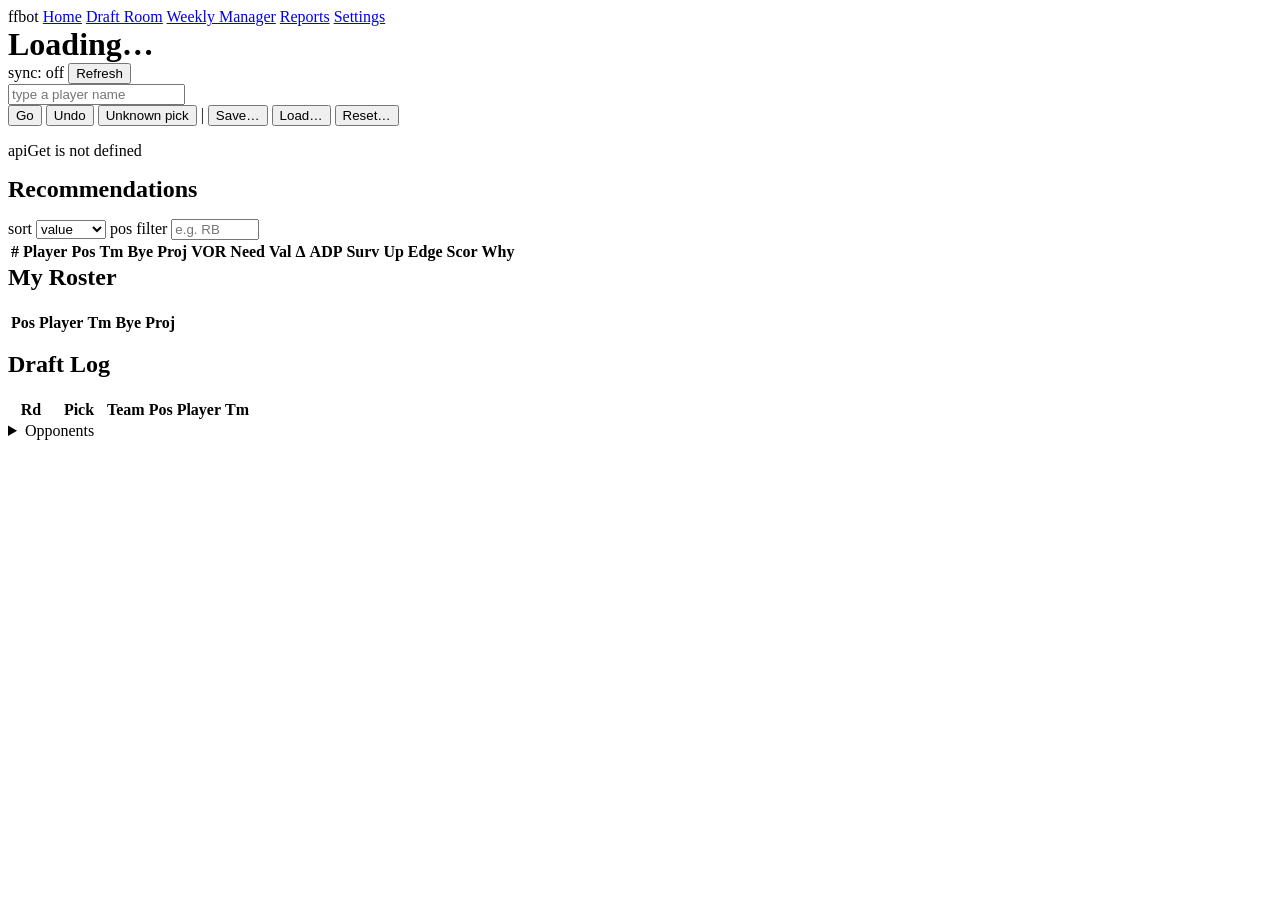
==== commit 808eaf76: "Draft Log: show position and NFL team, narrow the round column Reading the log meant recognising eve" ====
--- a/web/draft.html
+++ b/web/draft.html
@@ -114,10 +114,12 @@
       <div class="tablewrap scrollbox">
         <table>
           <thead><tr>
-            <th title="Draft round">Round</th>
-            <th title="Overall pick number">Pick</th>
+            <th title="Draft round" style="width:2.5rem;">Rd</th>
+            <th title="Overall pick number" style="width:3rem;">Pick</th>
             <th title="Which team made this pick">Team</th>
+            <th title="Position">Pos</th>
             <th>Player</th>
+            <th title="NFL team">Tm</th>
           </tr></thead>
           <tbody id="last-picks-body"></tbody>
         </table>
@@ -318,7 +320,9 @@
       el("td", { text: String(p.round) }),
       el("td", { text: String(p.number) }),
       el("td", { text: team }),
+      el("td", { text: p.position || "" }),
       el("td", { text: p.name }),
+      el("td", { text: p.team || "" }),
     ]));
   }
 }
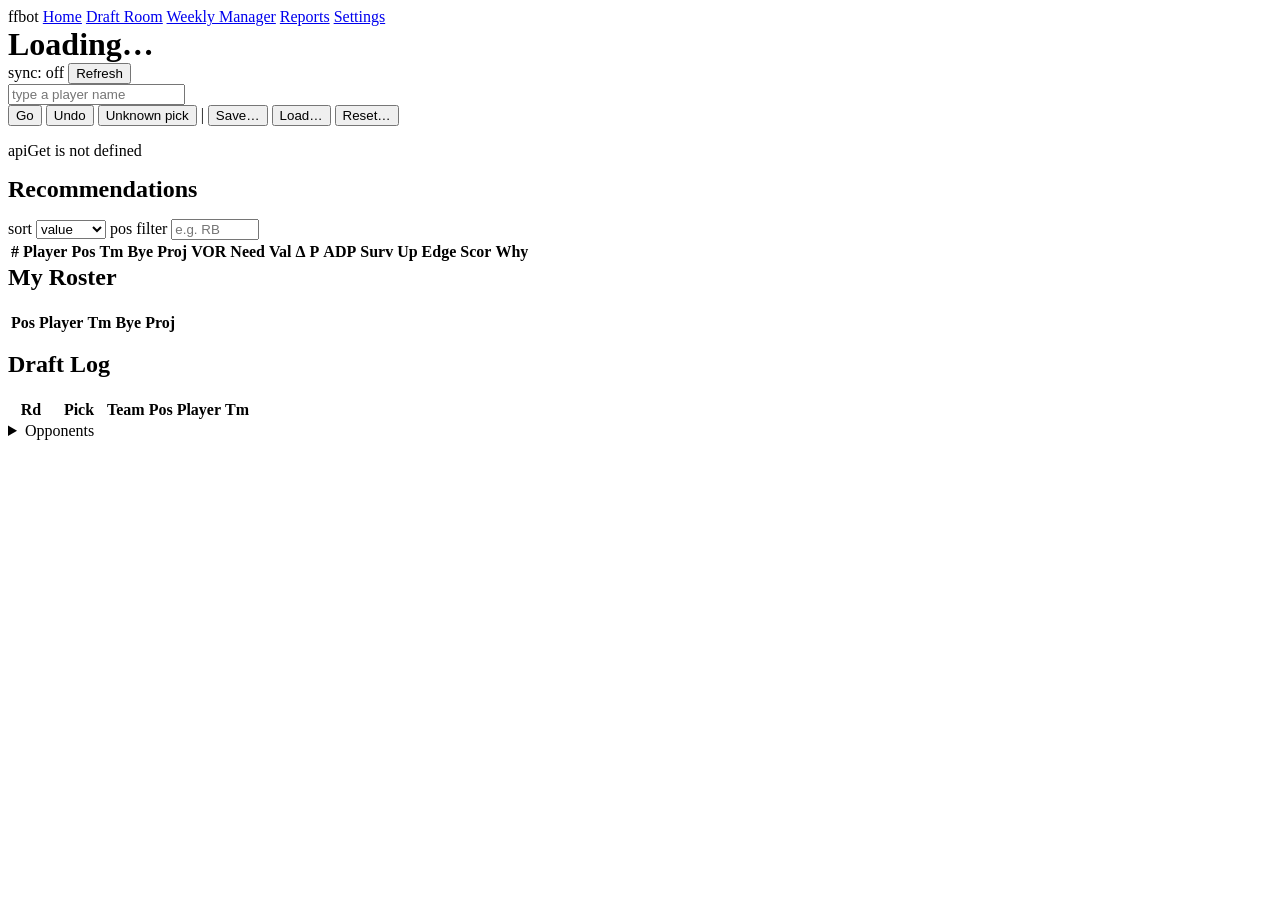
==== commit 59009259: "Weekly recommendations carry their metrics, and every run is logged A recommendation used to survive" ====
--- a/web/draft.html
+++ b/web/draft.html
@@ -56,6 +56,7 @@
         <p id="rec-caption" class="dim rec-caption"></p>
       </div>
       <div class="row">
+        <span id="confidence-pill" class="pill" style="display:none;"></span>
         <label for="sort-select" style="margin:0;">sort</label>
         <select id="sort-select">
           <option value="value">value</option>
@@ -83,6 +84,7 @@
           <th title="Marginal season points added to your optimal starting lineup given who you've already drafted; falls to ~0 once that position is full">Need</th>
           <th data-col="value" title="The ranking score: Need + bench depth + edge adjustments. What this list is sorted by.">Val</th>
           <th title="Opportunity cost: Val given up by taking him instead of the highest-Val player in this list">Δ</th>
+          <th class="pbest-col" title="Chance this is truly the best pick here, treating Val as a noisy estimate — the Δ column re-expressed as a probability (softmax at the pick_confidence_scale season-point temperature). Read the bars against the faint tick, which marks a perfect toss-up. Display only: it never affects the ranking, since it's a monotone transform of Val.">P</th>
           <th data-col="adp" title="Average draft position — where the market actually takes him">ADP</th>
           <th data-col="urgency" title="Chance he's still on the board at your NEXT turn (the pick named in the caption), from ADP and its spread">Surv</th>
           <th data-col="upside" title="Researched breakout potential (0-100) from draft/intel.yml">Up</th>
@@ -210,6 +212,51 @@
 
 const SORT_LABELS = { value: "Val", vor: "VOR", adp: "ADP", urgency: "Surv", upside: "Up", edge: "Edge" };
 
+// The P column: the Δ column's raw gap re-expressed as "how likely is this
+// actually the right pick" (see ffbot/edge.py). The bar is scaled against a
+// FIXED full width of 1.0, never against max(p) -- scaling to the max would
+// draw a uniform, genuine-toss-up field as twenty full bars and destroy the
+// exact distinction this column exists to make. The faint tick sits at 1/n,
+// so "every bar at the tick" reads instantly as a toss-up and "one bar
+// towering over it" as a standout.
+function pBestCell(p, uniformP) {
+  if (p === null || p === undefined) return el("td", { text: "-" });
+  const wrap = el("div", { class: "pbar-wrap" });
+  wrap.appendChild(el("div", { class: "pbar", style: `width:${Math.max(1, p * 100)}%` }));
+  if (uniformP) {
+    wrap.appendChild(el("div", { class: "pbar-tick", style: `left:${uniformP * 100}%` }));
+  }
+  const cell = el("td", { class: "pbest-col" });
+  cell.appendChild(wrap);
+  cell.appendChild(el("span", { class: "pbest-num", text: `${fmt(p * 100, 0)}%` }));
+  return cell;
+}
+
+// "3.4 live options of 20" rather than "H/ln n = 0.61": perplexity is a
+// sentence someone on the clock can act on, normalized entropy is not. The
+// latter rides along in the tooltip for anyone who wants it.
+function renderConfidencePill(conf) {
+  const pill = document.getElementById("confidence-pill");
+  if (!pill) return;
+  if (!conf || !conf.effective_options || !conf.n) {
+    pill.style.display = "none";
+    return;
+  }
+  const eff = conf.effective_options;
+  const scope = conf.filtered ? " (this position only)" : "";
+  let verdict;
+  if (eff <= 1.6) verdict = "clear standout";
+  else if (eff <= 4) verdict = "a few real options";
+  else verdict = "toss-up";
+  pill.textContent = `${verdict}: ${fmt(eff, 1)} live options of ${conf.n}${scope}`;
+  pill.title =
+    `P(best pick) is a softmax of the Δ column at T = ${fmt(conf.scale, 1)} season points. ` +
+    `Top row ${fmt((conf.top_p || 0) * 100, 0)}% (${conf.top_name}); ` +
+    `normalized entropy ${fmt(conf.normalized_entropy, 2)} (1.00 = perfect toss-up). ` +
+    `Display only — it never affects the ranking.`;
+  pill.style.display = "";
+}
+
 function whyChildren(r) {
   const children = [];
   if (r.intel_note) children.push(el("div", { class: "intel-note", text: r.intel_note }));
@@ -240,6 +287,7 @@
   // a pick is what the best available option was worth, wherever it sorted.
   const delta = opts.bestValue !== undefined ? opts.bestValue - r.value : 0;
   cells.push(el("td", { text: delta > 0.05 ? `-${fmt(delta)}` : "-" }));
+  cells.push(pBestCell(r.p_best, opts.uniformP));
   cells.push(
     el("td", { text: r.adp !== null ? fmt(r.adp, 0) : "-" }),
     el("td", { text: r.survival !== null && r.survival !== undefined ? `${fmt(r.survival * 100, 0)}%` : "-" }),
@@ -285,10 +333,14 @@
   const recs = state.recommendations;
   const body = document.getElementById("rec-body");
   body.innerHTML = "";
+  renderConfidencePill(state.confidence);
   if (!recs.length) return;
   const bestValue = Math.max(...recs.map((r) => r.value));
+  // Where every bar would sit if the field were a perfect toss-up -- the
+  // reference the per-row bars are read against.
+  const uniformP = recs.length ? 1 / recs.length : 0;
   for (const r of recs) {
-    body.appendChild(recRow(r, { bestValue }));
+    body.appendChild(recRow(r, { bestValue, uniformP }));
   }
 }
 
